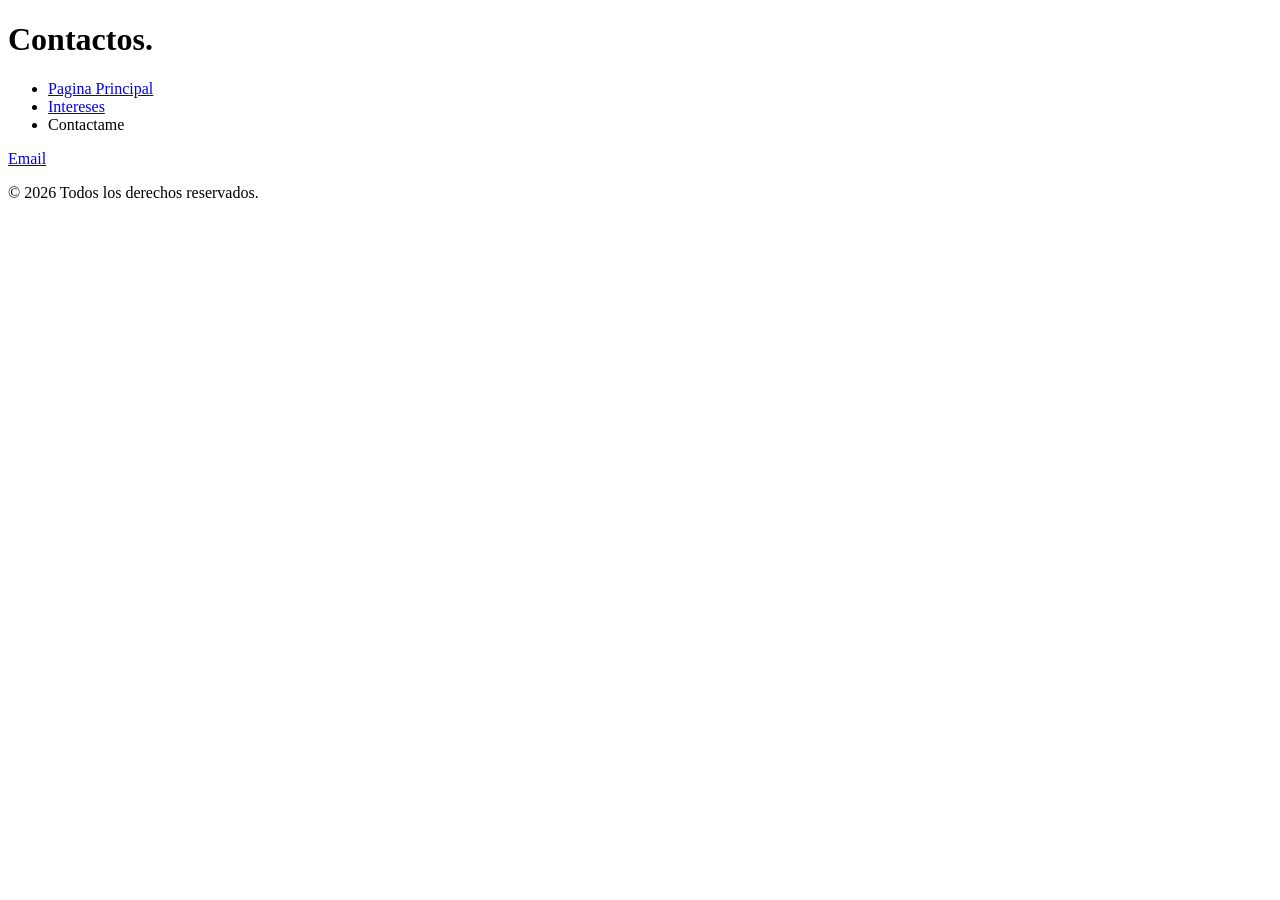
==== contacto.html @ e81aa448 "Add files via upload" ====
<!DOCTYPE html>
<html lang="en">
<head>
    <meta charset="UTF-8">
    <meta name="viewport" content="width=device-width, initial-scale=1.0">
    <title>Mi Primer Sitio</title>
</head>
<body>
    <header>
        <h1>Contactos.</h1>
        <nav>
            <ul>
                <li>
                    <a href="index.html">Pagina Principal</a>
                </li>
                <li>
                    <a href="intereses.html">Intereses</a>
                </li>
                <li>
                    <a>Contactame</a>
                </li>
            </ul>
        </nav>
    </header>
    <main>
        <p><a href="mailto:franco8collura@gmail.com">Email</a></p>
    </main>
    <footer>
        <p>&copy; 2026 Todos los derechos reservados.</p>
    </footer>
</body>
</html>
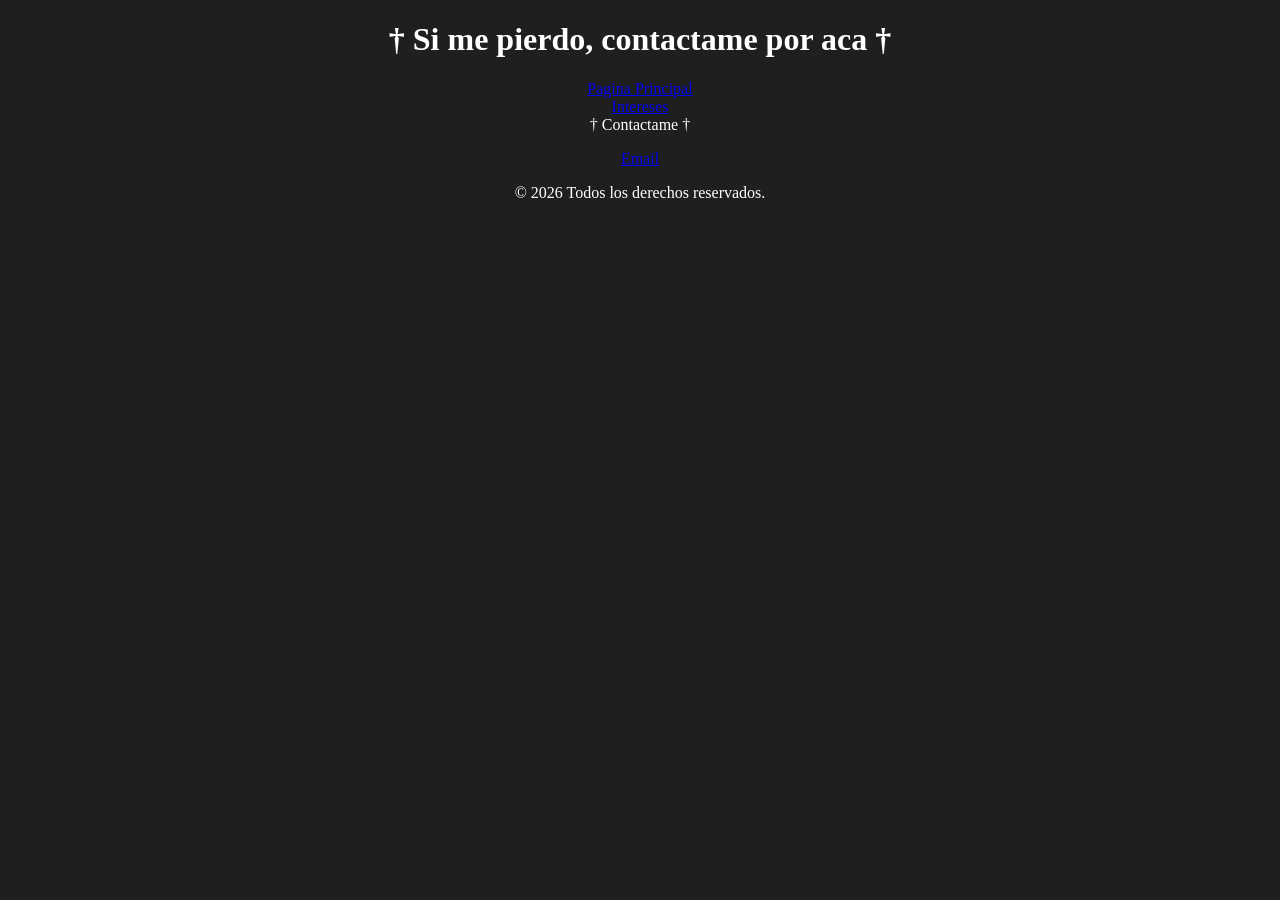
==== commit ae9e69e0: "Add files via upload" ====
--- a/contacto.html
+++ b/contacto.html
@@ -3,11 +3,12 @@
 <head>
     <meta charset="UTF-8">
     <meta name="viewport" content="width=device-width, initial-scale=1.0">
-    <title>Mi Primer Sitio</title>
+    <title>† Mi Primer Sitio †</title>
+    <link rel="stylesheet" href="estilos/css.css">
 </head>
 <body>
     <header>
-        <h1>Contactos.</h1>
+        <h1>† Si me pierdo, contactame por aca †</h1>
         <nav>
             <ul>
                 <li>
@@ -17,7 +18,7 @@
                     <a href="intereses.html">Intereses</a>
                 </li>
                 <li>
-                    <a>Contactame</a>
+                    <a>† Contactame †</a>
                 </li>
             </ul>
         </nav>
--- a/estilos/css.css
+++ b/estilos/css.css
@@ -0,0 +1,12 @@
+h1 {text-align: center;}
+h2 {text-align: center;}
+p {text-align: center;}
+div {text-align: center;}
+li {text-align: center;}
+img {display: block; margin-left: auto; margin-right: auto;}
+nav ul {list-style-type: none; padding: 0;}
+body {
+    background-color: rgb(31, 31, 31);
+    color: white;
+    font-family: 'Times New Roman', Times, serif;
+}
